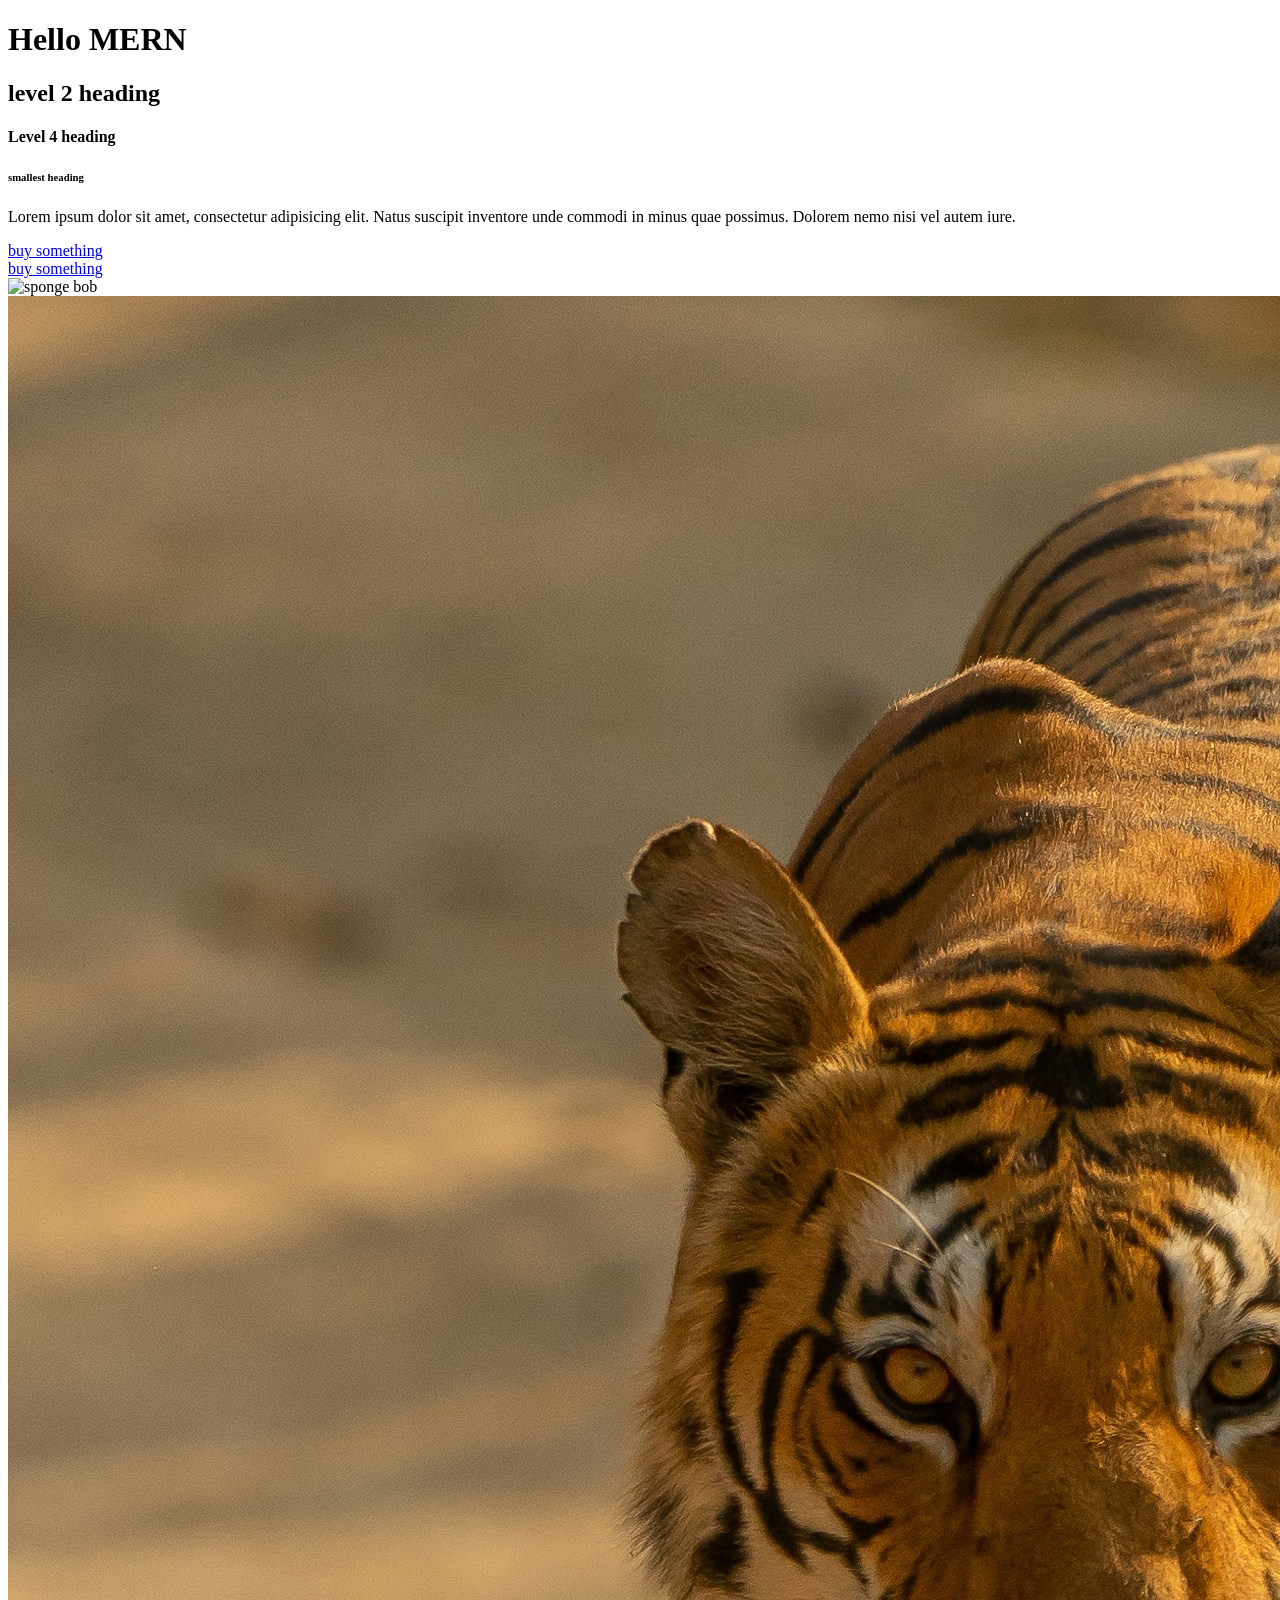
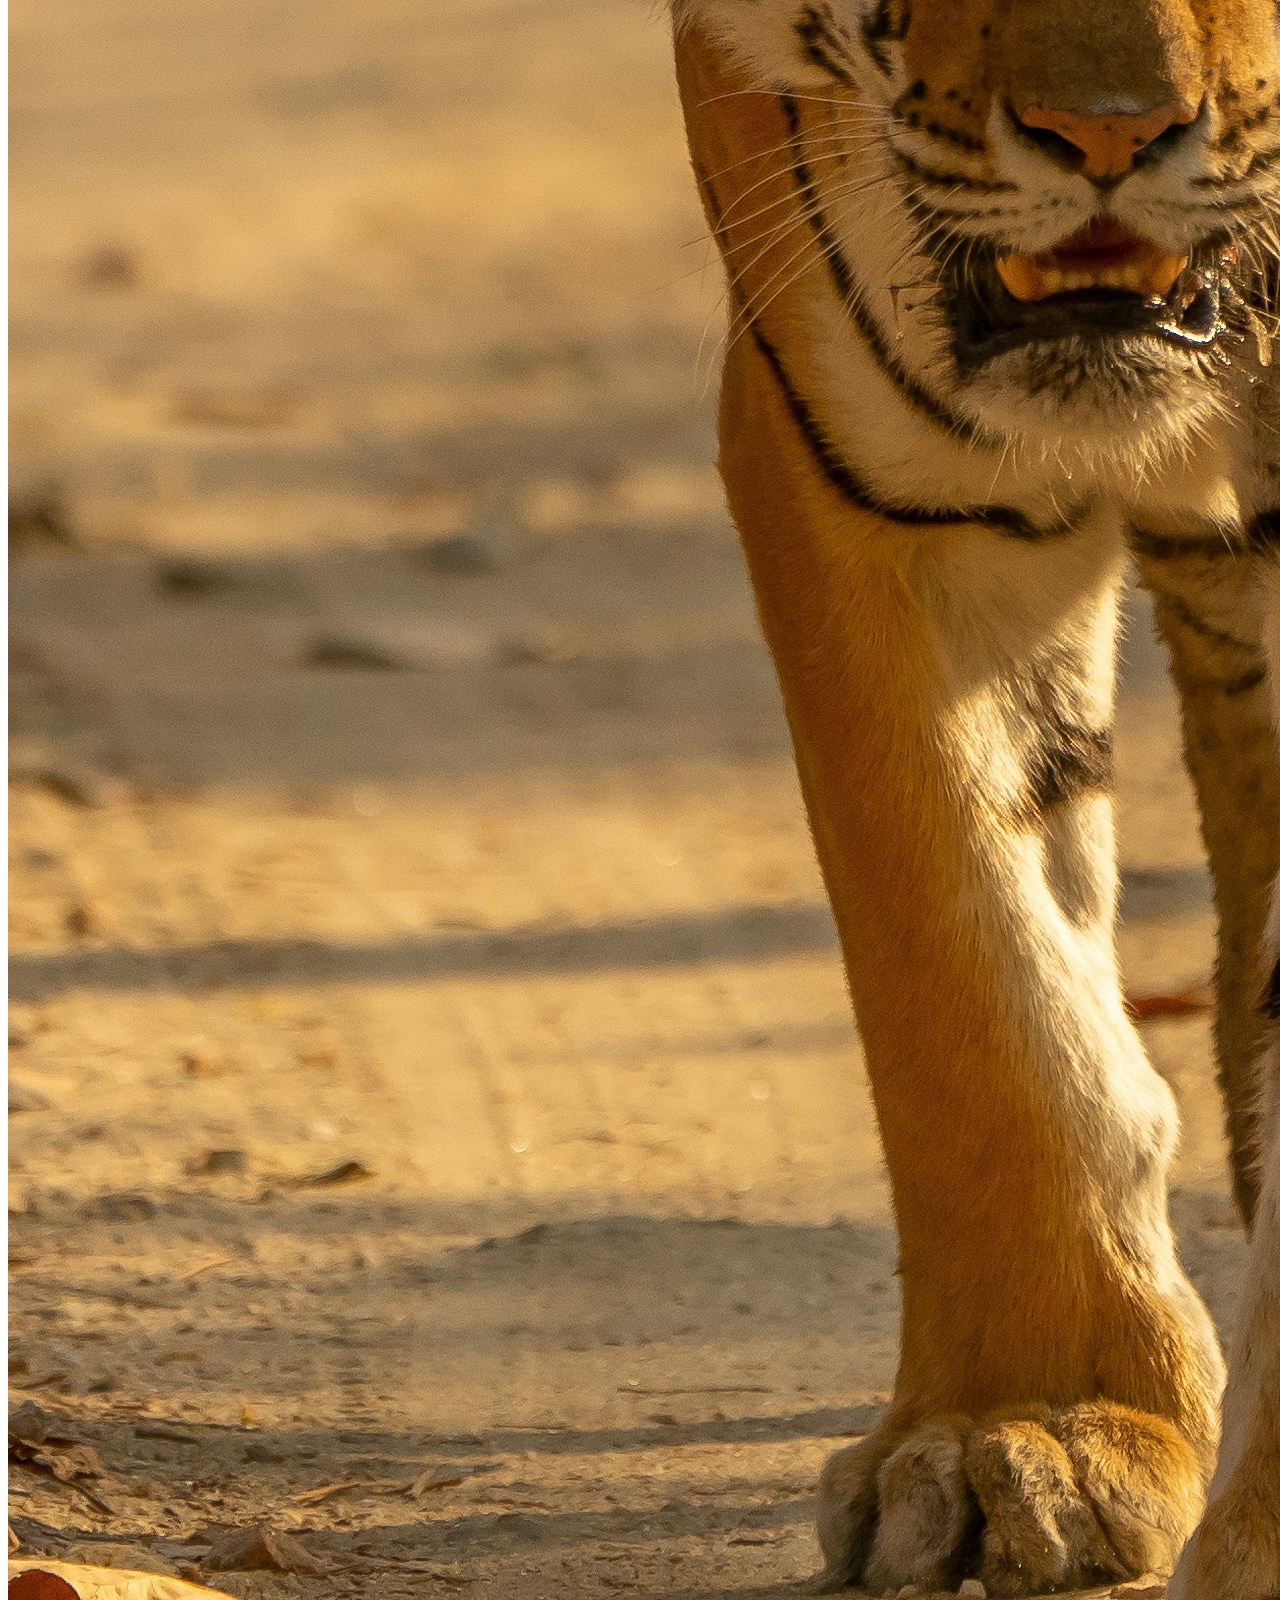
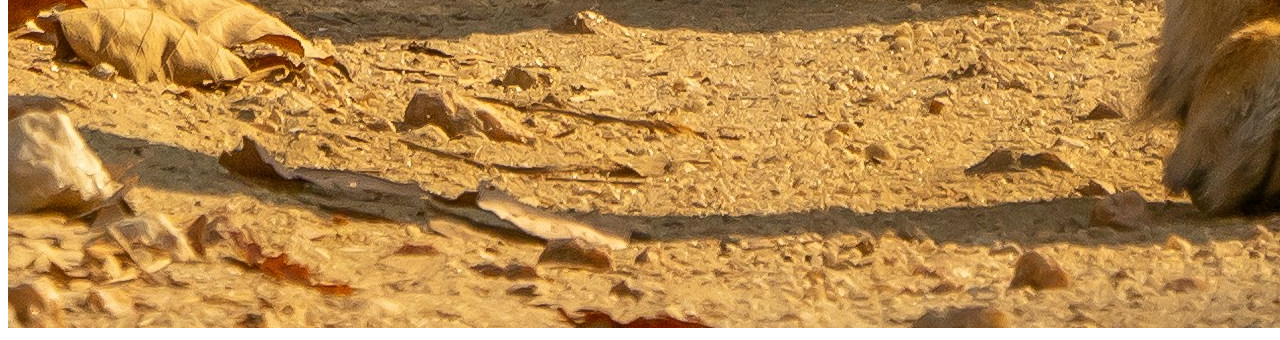
==== INDEX.HTML @ 51ee4783 "basic html tags" ====
<!DOCTYPE html>
<html lang="en">
<head>
    <meta charset="UTF-8">
    <meta name="viewport" content="width=device-width, initial-scale=1.0">
    <title>Document</title>
</head>
<body>
    
    <h1>Hello MERN</h1>


    <h2>level 2 heading</h2>

    <h4>Level 4 heading</h4>

    <h6>smallest heading</h6>

    <p>Lorem ipsum dolor sit amet, consectetur adipisicing elit. Natus suscipit inventore unde commodi in minus quae possimus. Dolorem nemo nisi vel autem iure.</p>

    <a href="https://www.flipkart.com/">buy something</a><br>

      <a href="https://www.flipkart.com/" target="_blank">buy something</a><br>

      <img src="https://upload.wikimedia.org/wikipedia/commons/7/7a/SpongeBob_SquarePants_character.pn" alt="sponge bob">
      
      <img src="hans-jurgen-mager-Fbdr6gXJBVY-unsplash (1).jpg" alt="">

    </body>
</html>
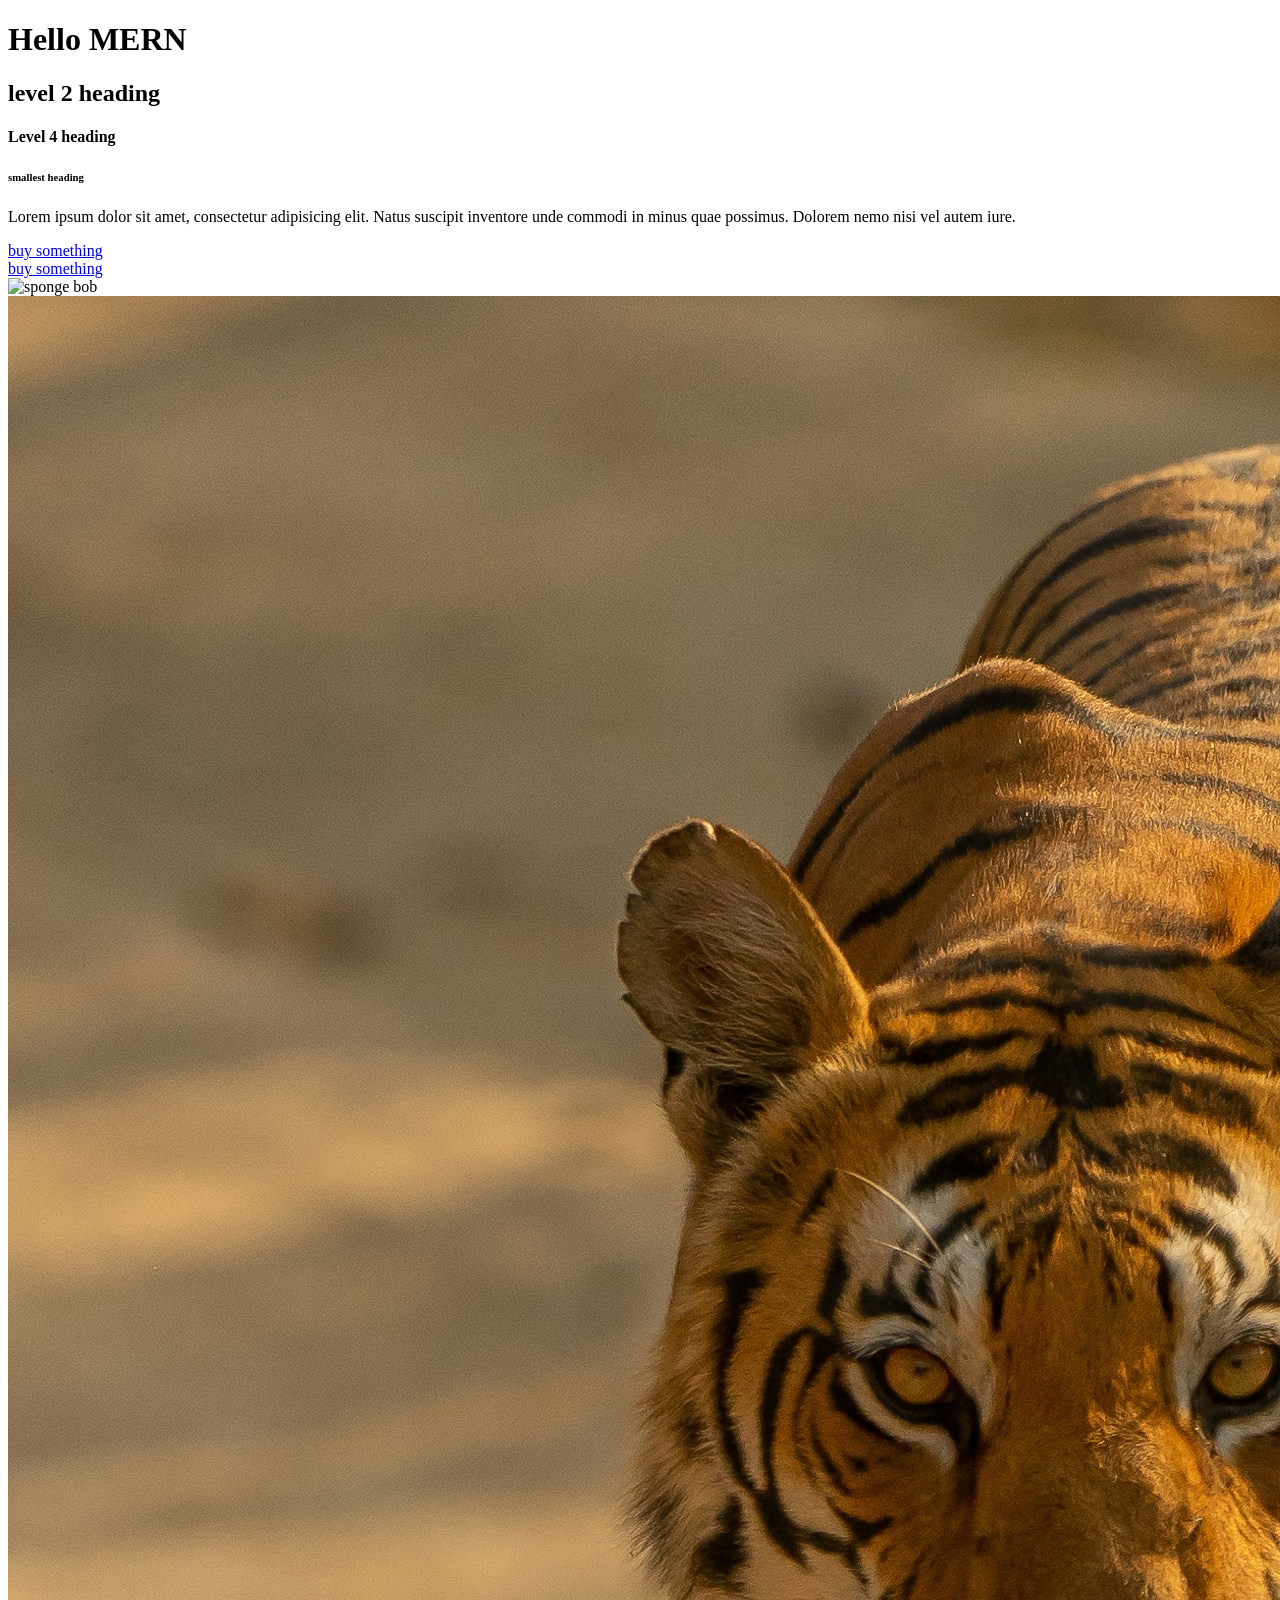
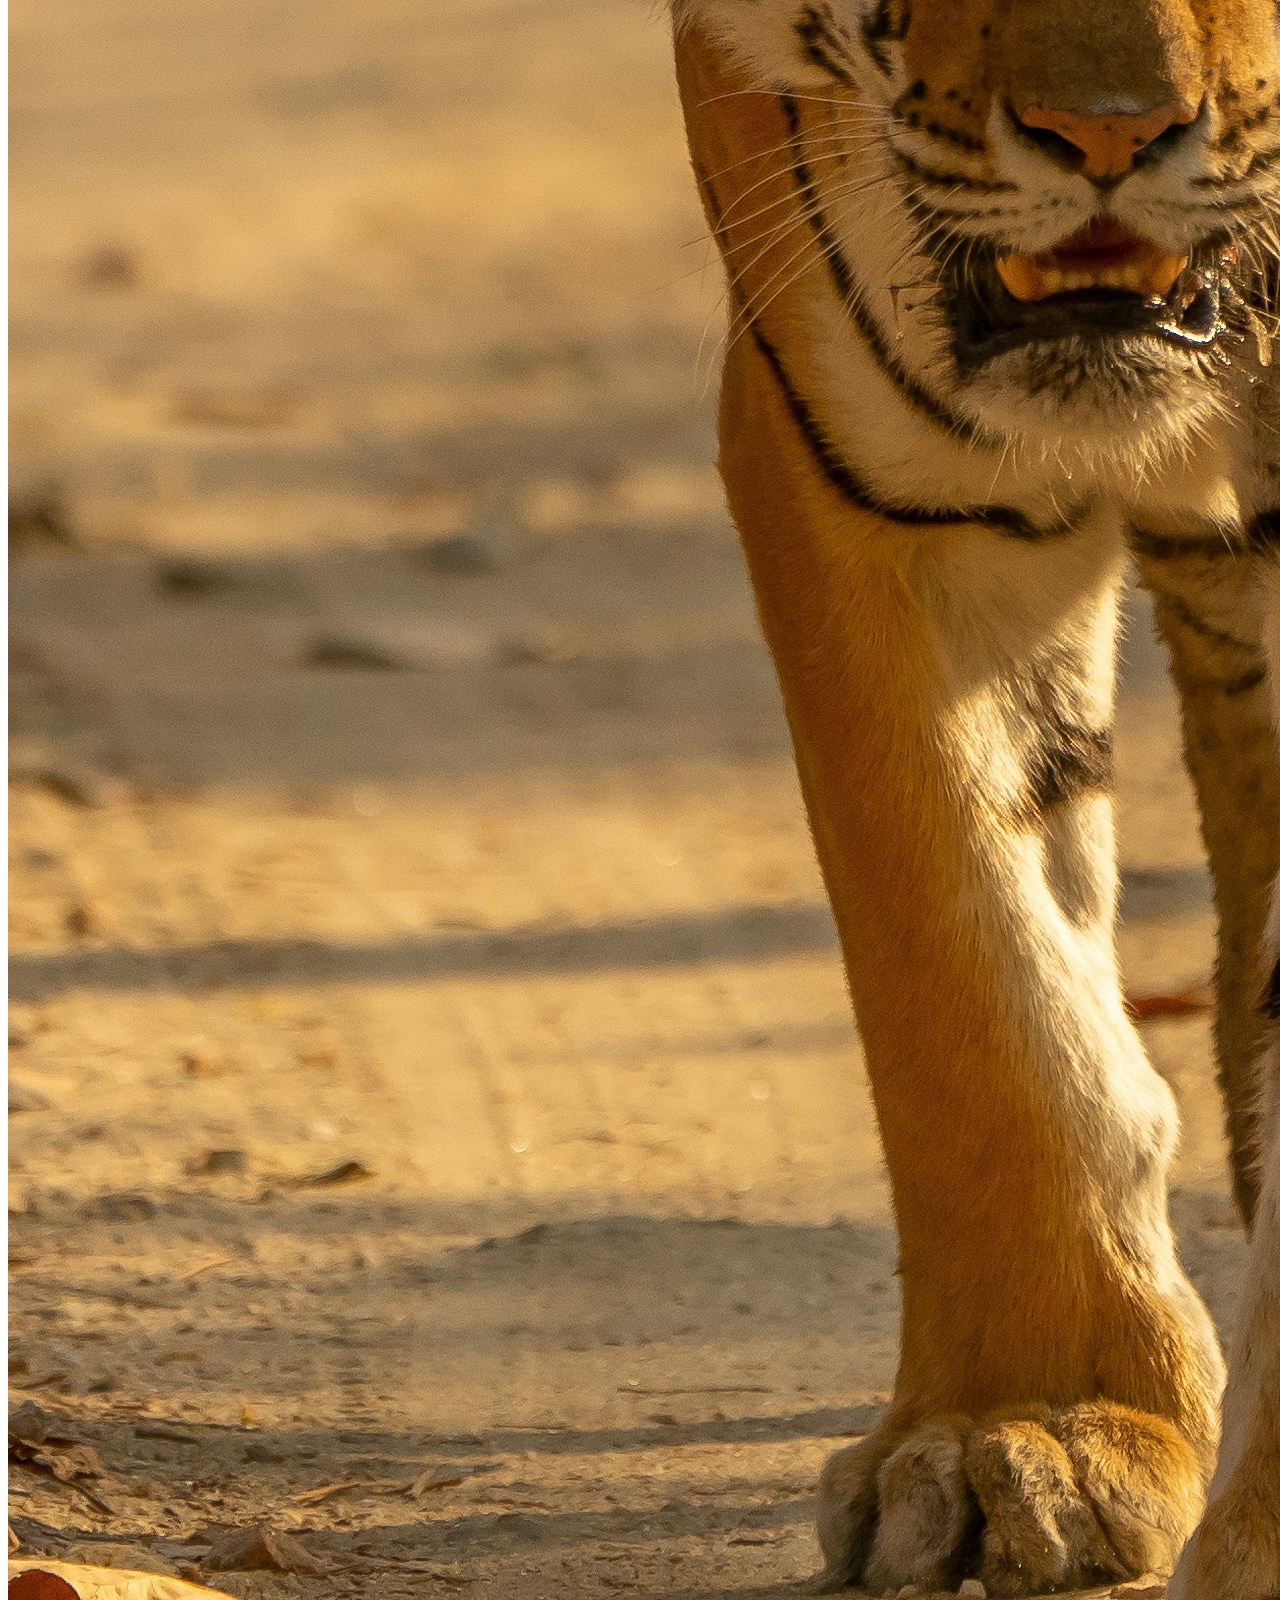
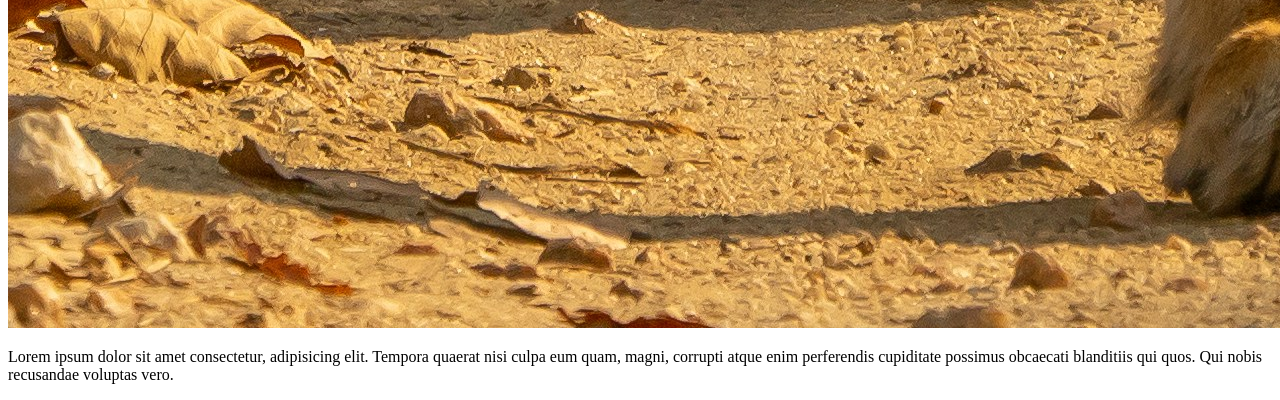
==== commit 1641c9db: "Add paragraph" ====
--- a/INDEX.HTML
+++ b/INDEX.HTML
@@ -25,6 +25,7 @@
       <img src="https://upload.wikimedia.org/wikipedia/commons/7/7a/SpongeBob_SquarePants_character.pn" alt="sponge bob">
       
       <img src="hans-jurgen-mager-Fbdr6gXJBVY-unsplash (1).jpg" alt="">
+      <p>Lorem ipsum dolor sit amet consectetur, adipisicing elit. Tempora quaerat nisi culpa eum quam, magni, corrupti atque enim perferendis cupiditate possimus obcaecati blanditiis qui quos. Qui nobis recusandae voluptas vero.</p>
 
     </body>
 </html>
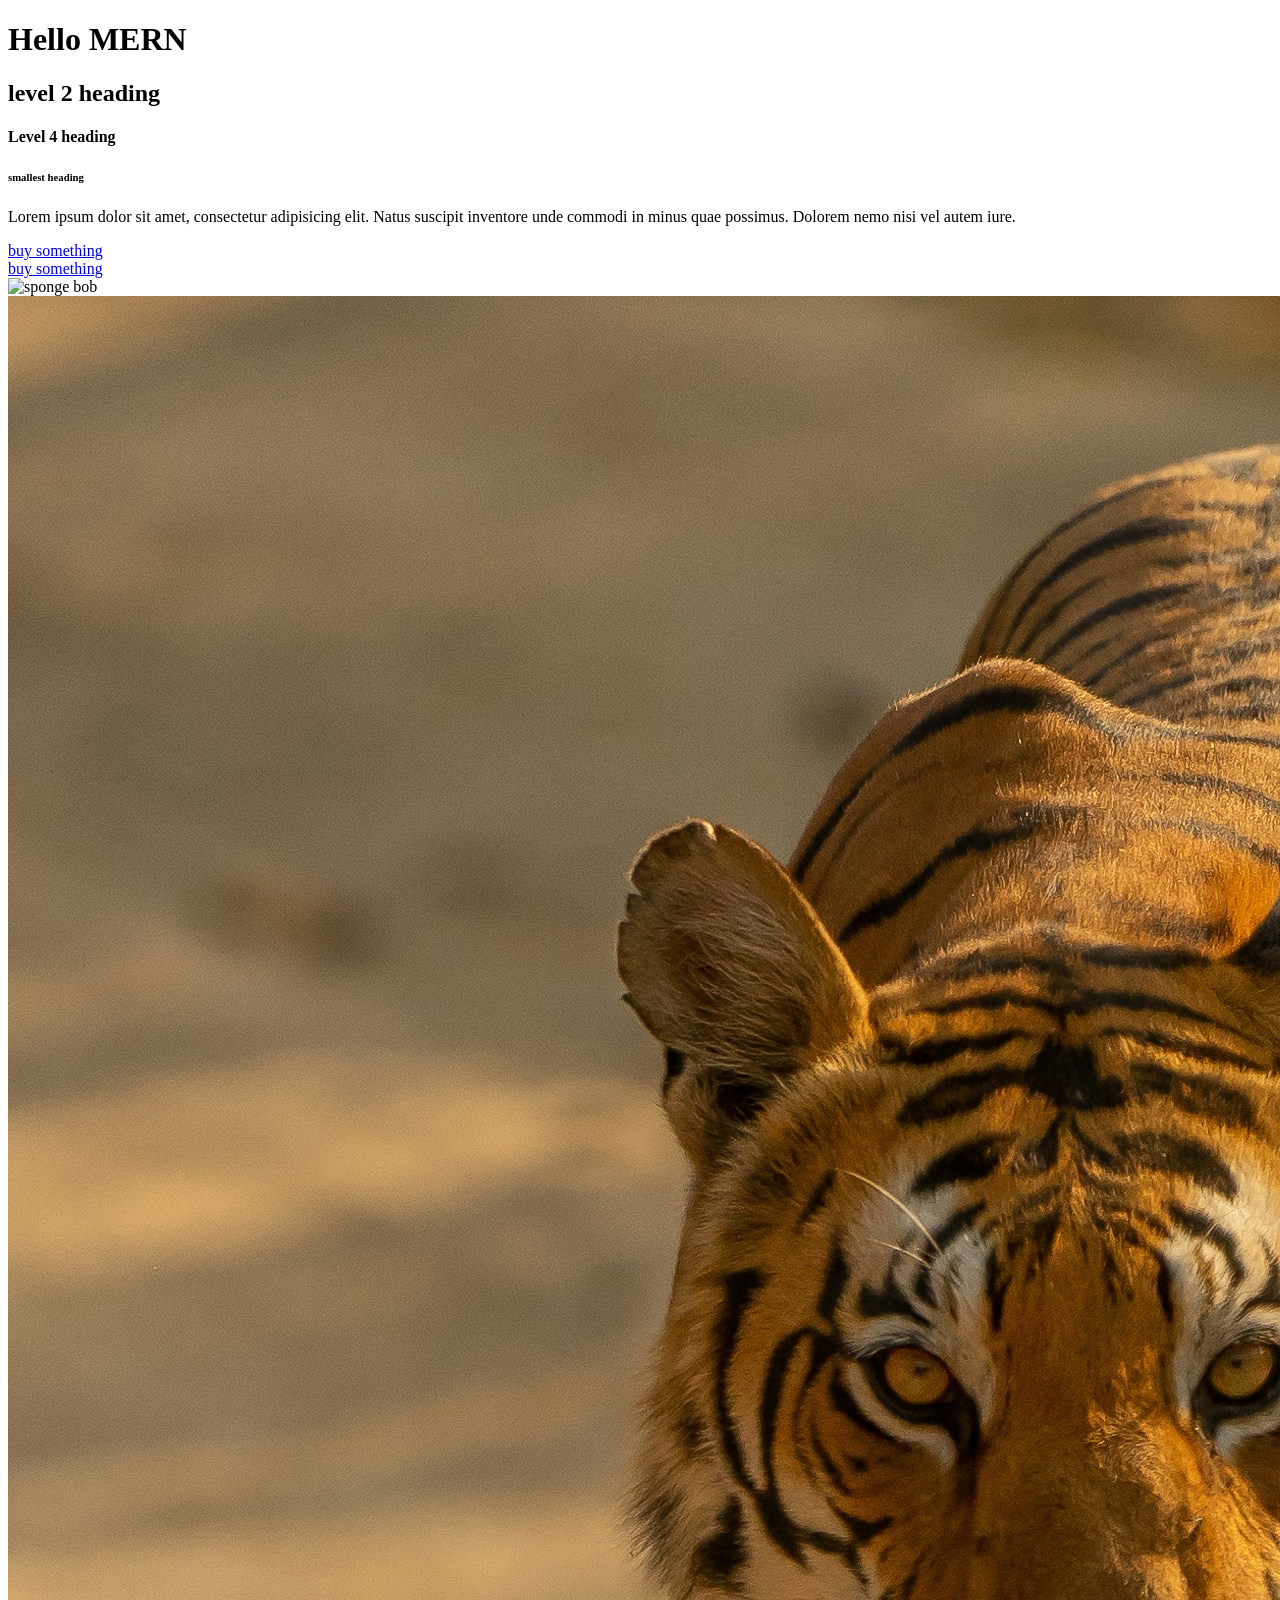
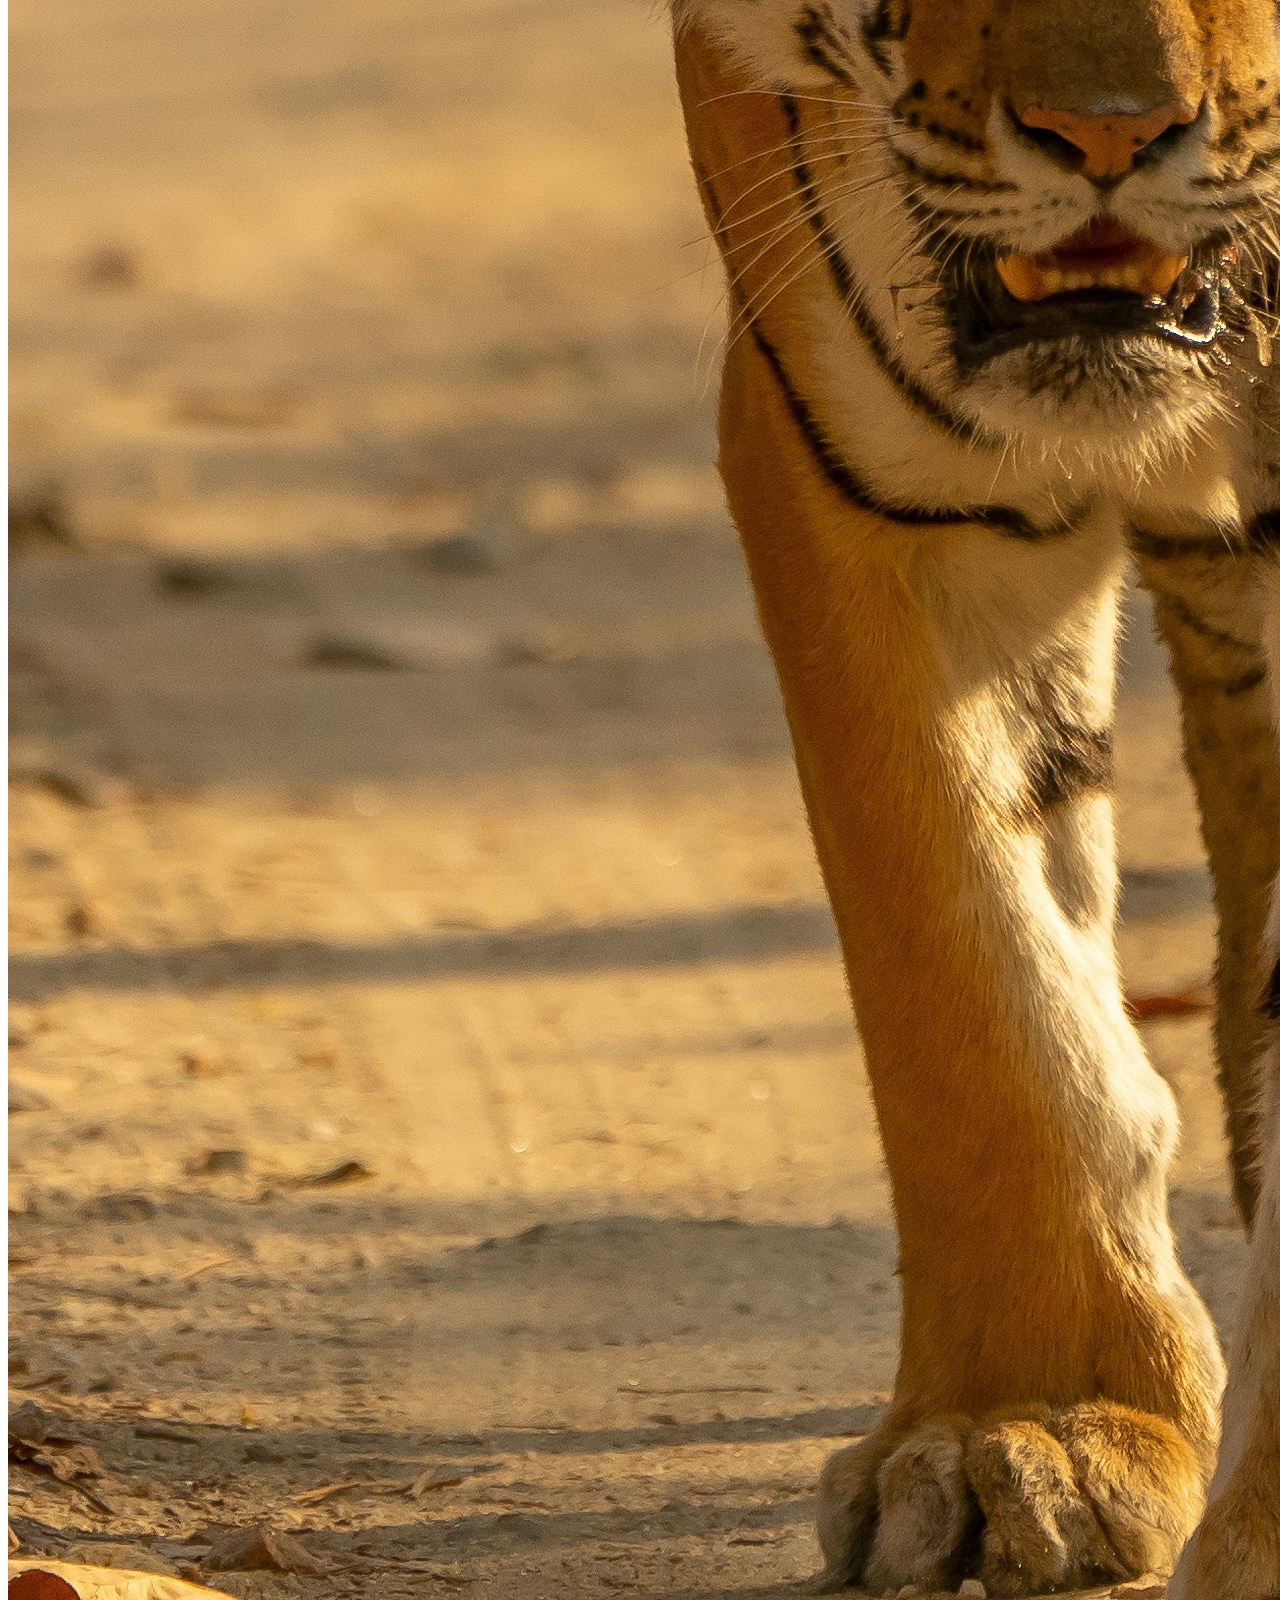
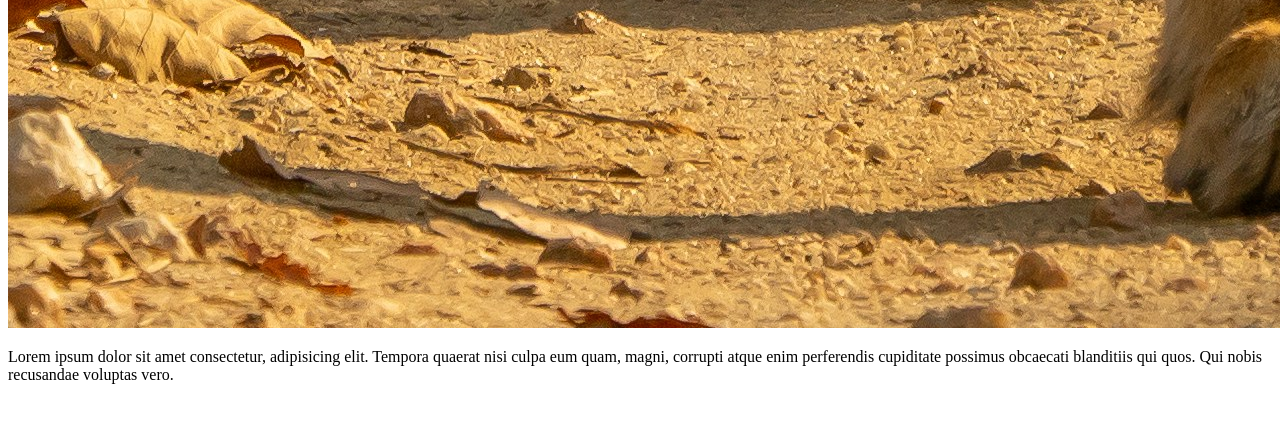
==== commit 91765ae7: "break the line" ====
--- a/INDEX.HTML
+++ b/INDEX.HTML
@@ -26,6 +26,6 @@
       
       <img src="hans-jurgen-mager-Fbdr6gXJBVY-unsplash (1).jpg" alt="">
       <p>Lorem ipsum dolor sit amet consectetur, adipisicing elit. Tempora quaerat nisi culpa eum quam, magni, corrupti atque enim perferendis cupiditate possimus obcaecati blanditiis qui quos. Qui nobis recusandae voluptas vero.</p>
-
+      <br>
     </body>
 </html>
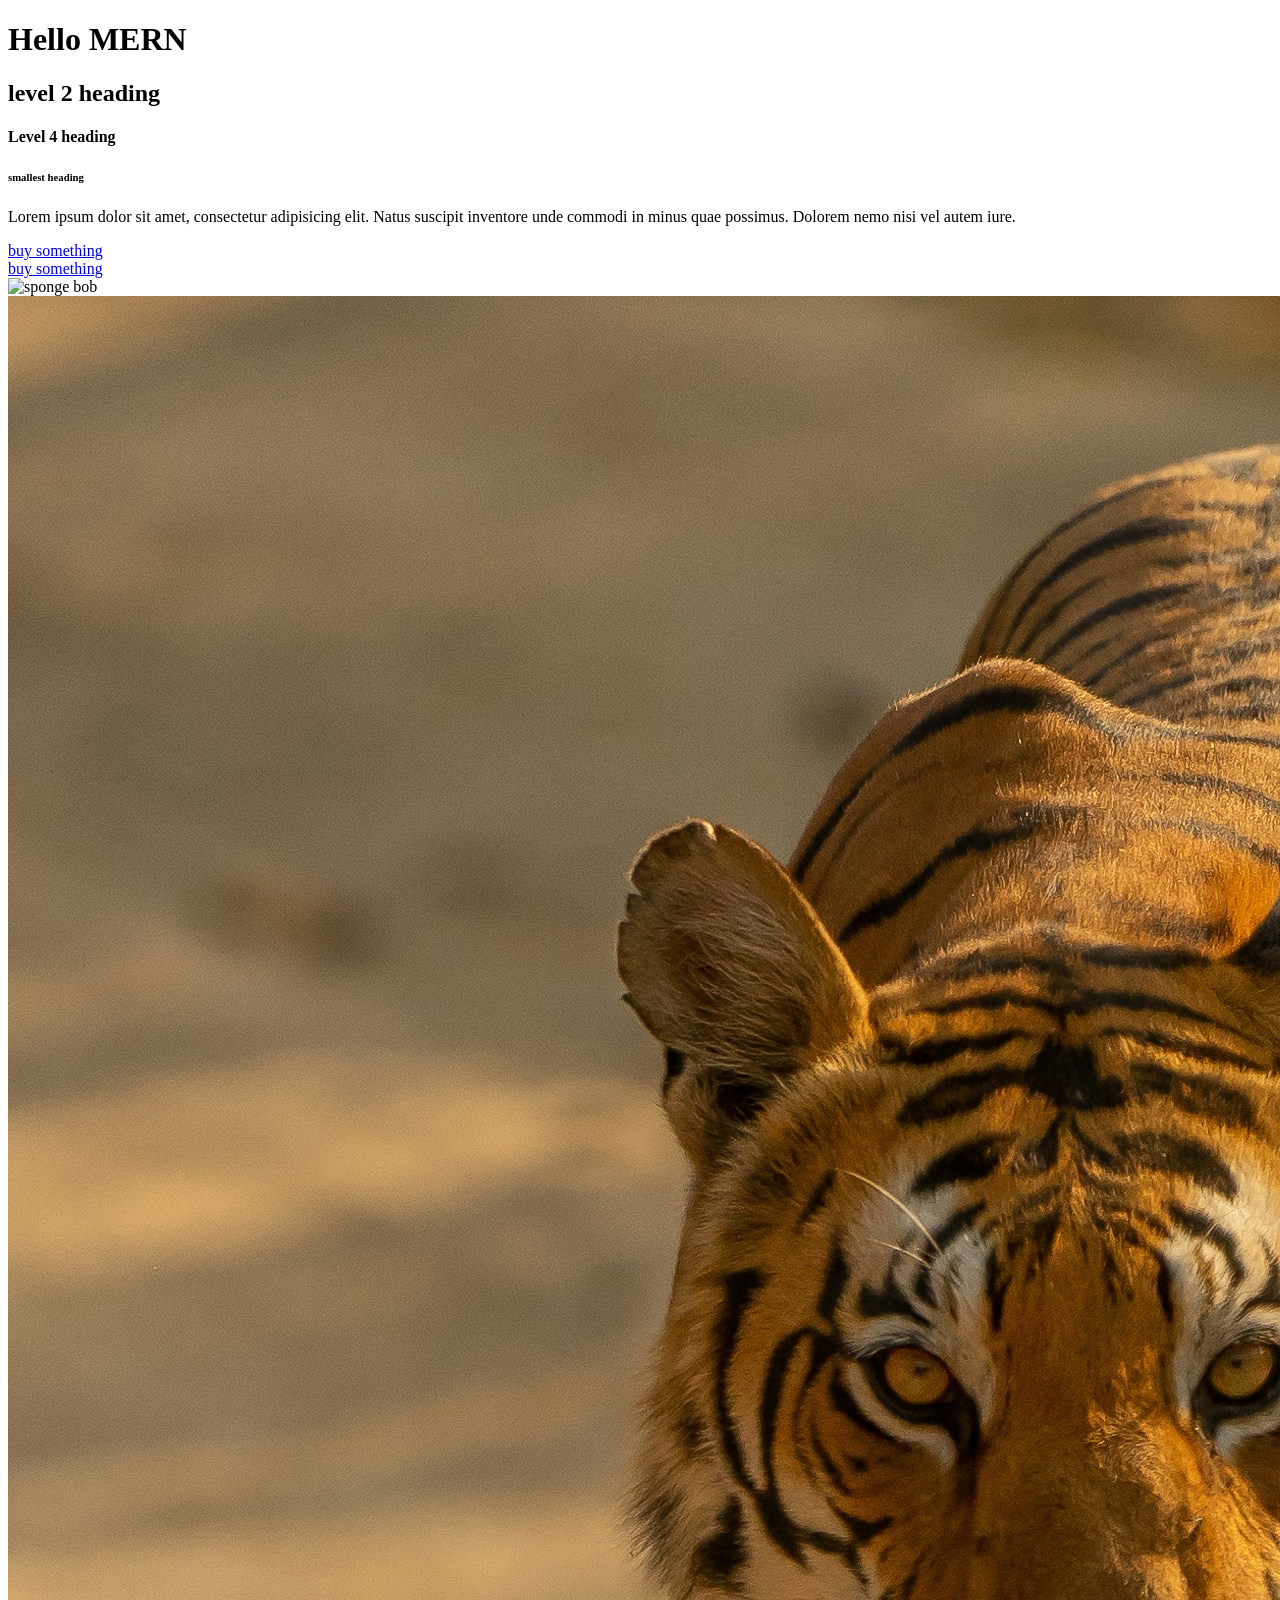
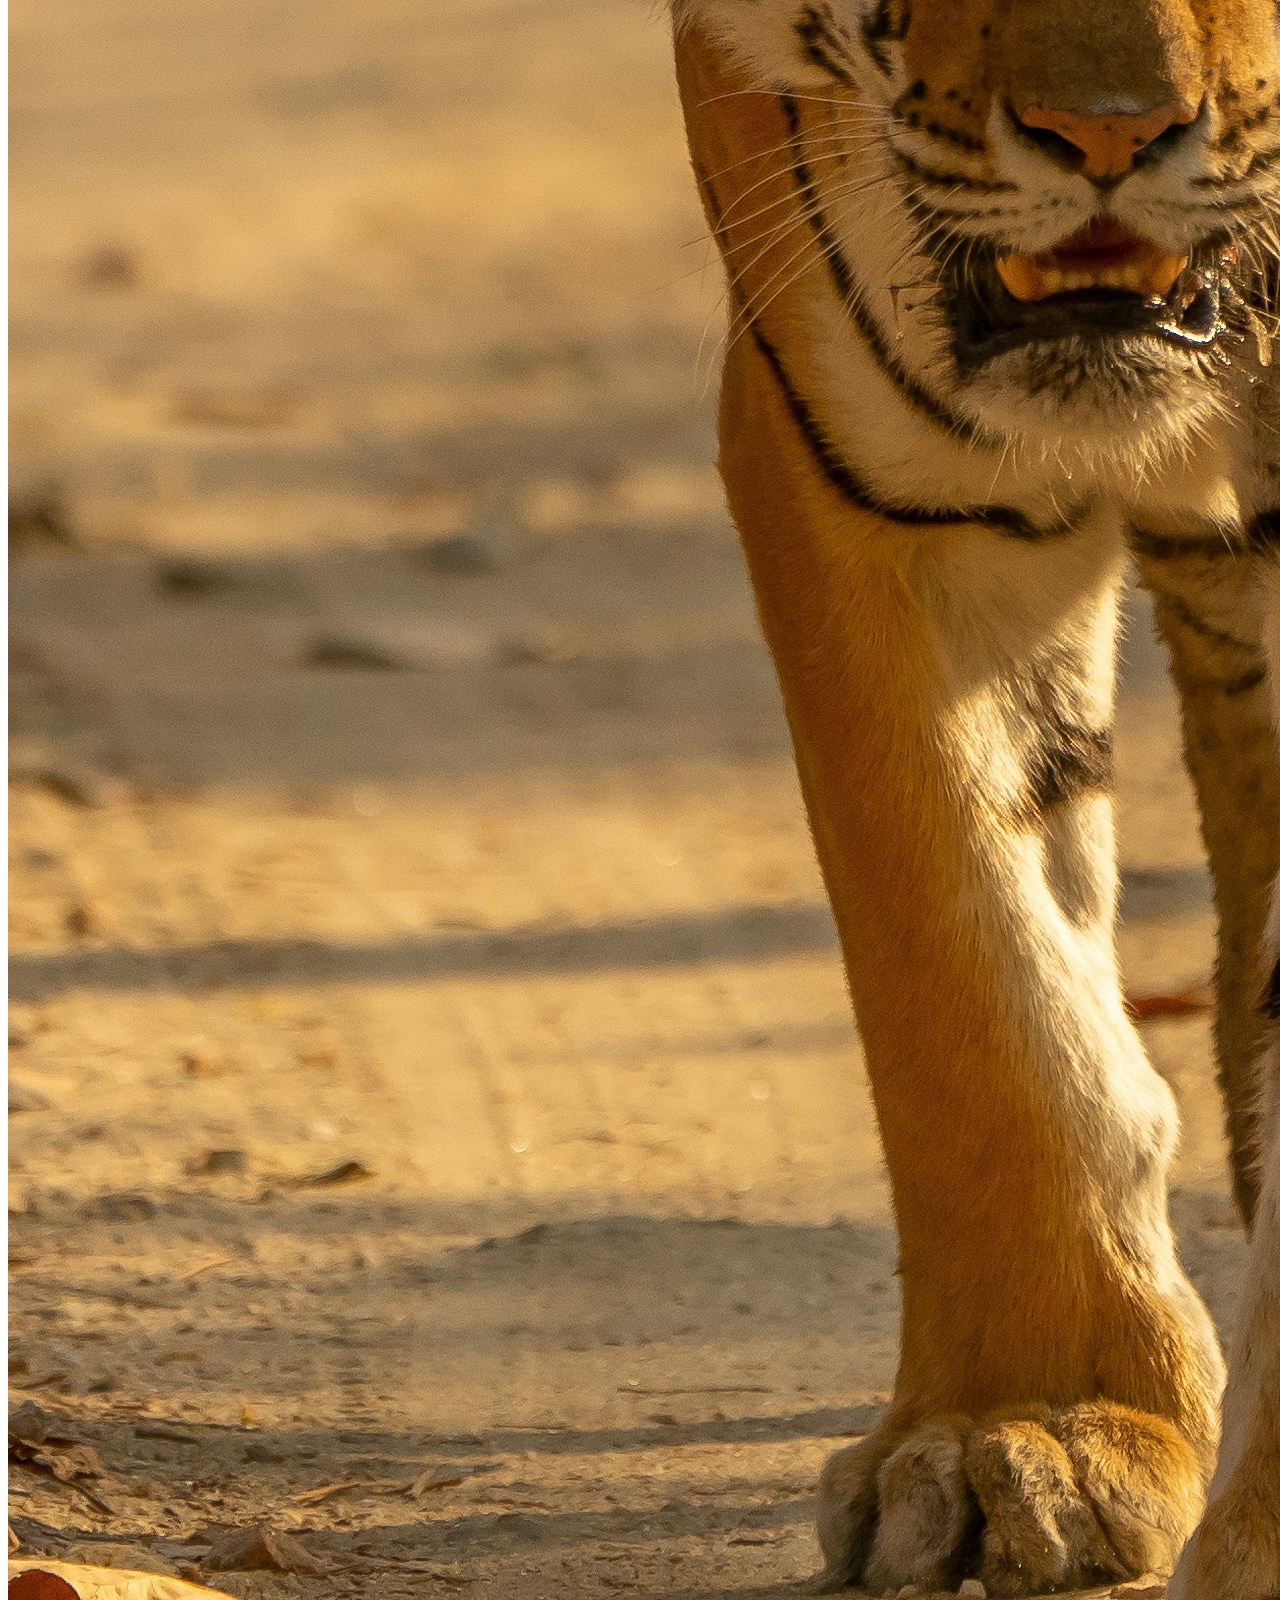
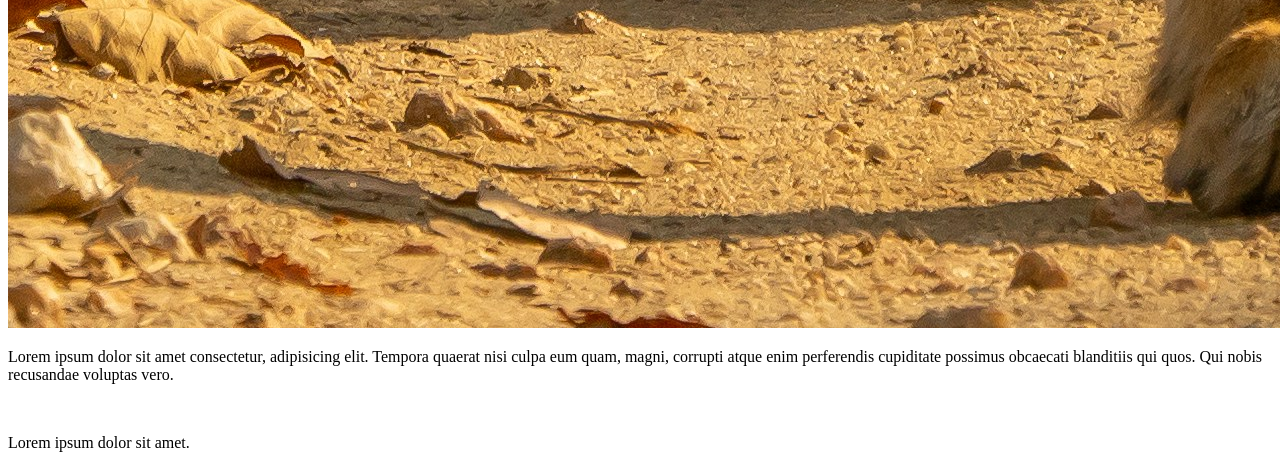
==== commit 7b181176: "Add paragraph" ====
--- a/INDEX.HTML
+++ b/INDEX.HTML
@@ -27,5 +27,6 @@
       <img src="hans-jurgen-mager-Fbdr6gXJBVY-unsplash (1).jpg" alt="">
       <p>Lorem ipsum dolor sit amet consectetur, adipisicing elit. Tempora quaerat nisi culpa eum quam, magni, corrupti atque enim perferendis cupiditate possimus obcaecati blanditiis qui quos. Qui nobis recusandae voluptas vero.</p>
       <br>
+      <p>Lorem ipsum dolor sit amet.</p>
     </body>
 </html>
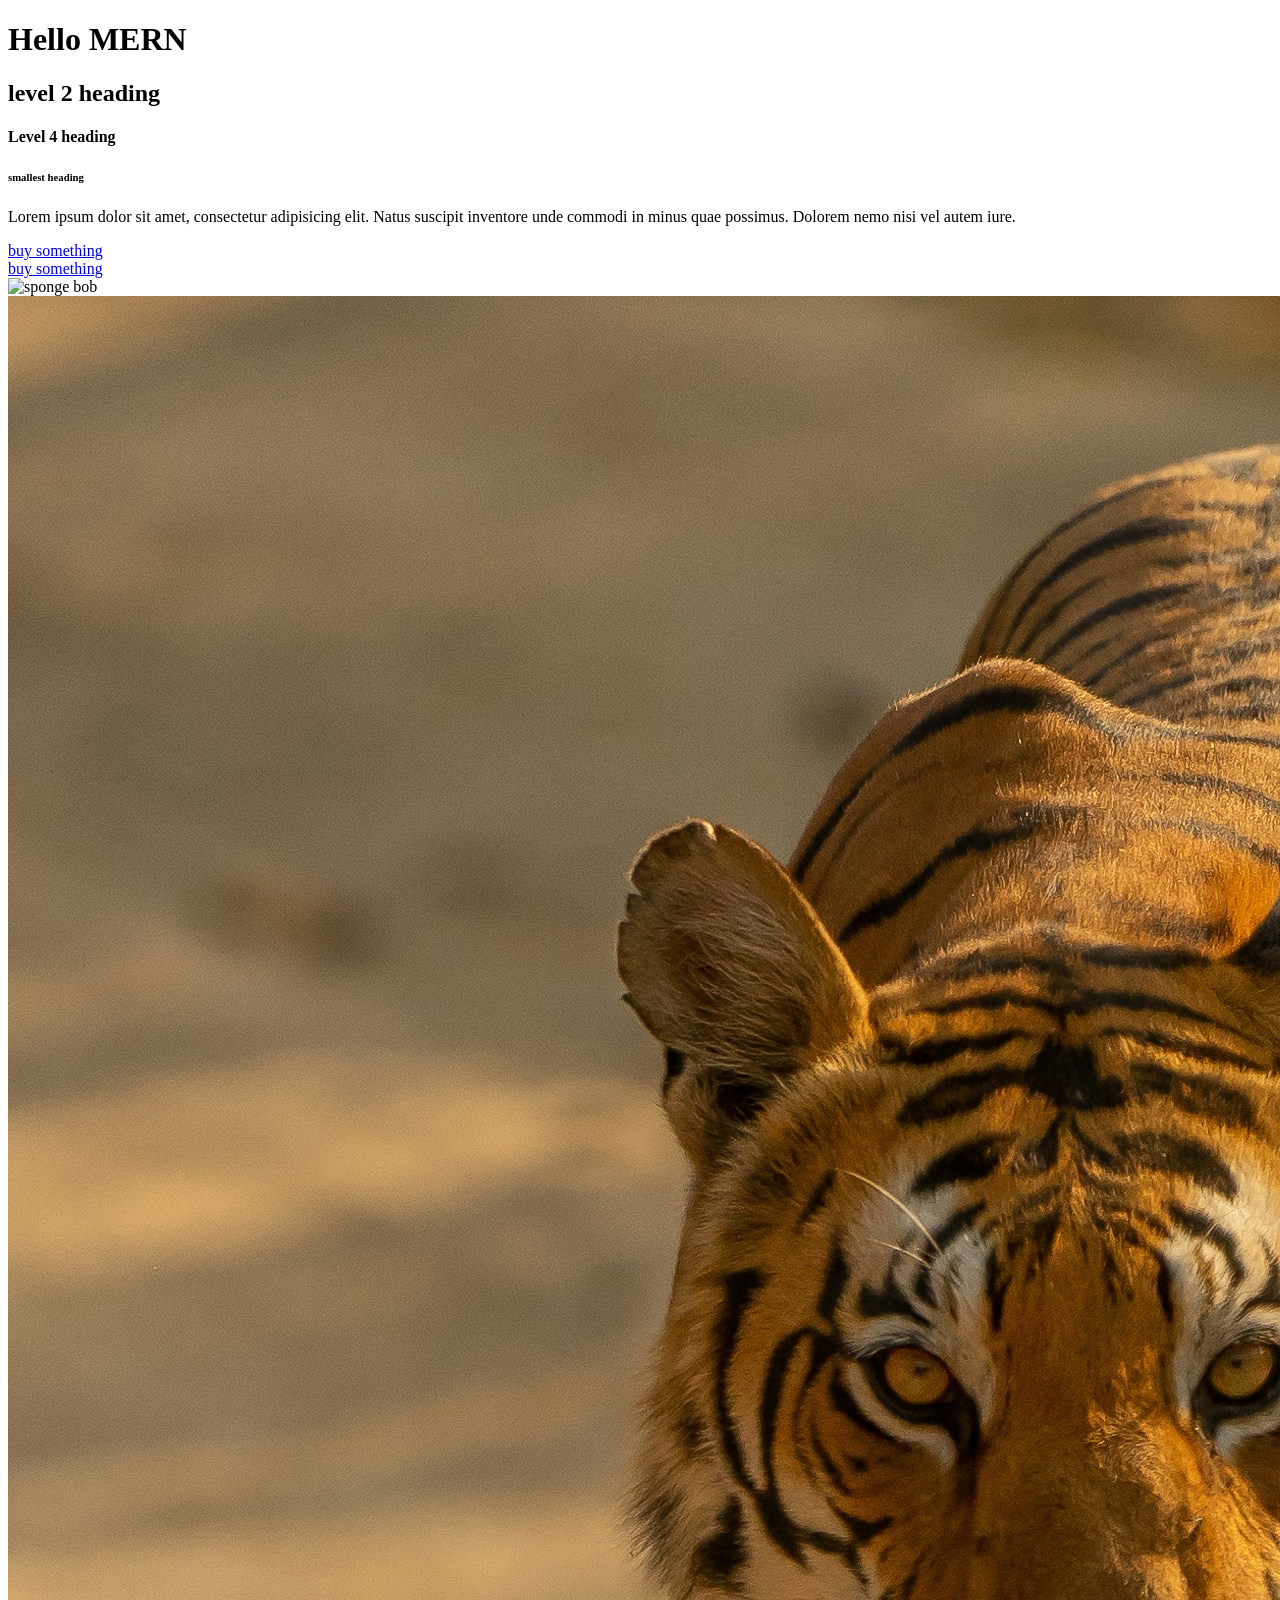
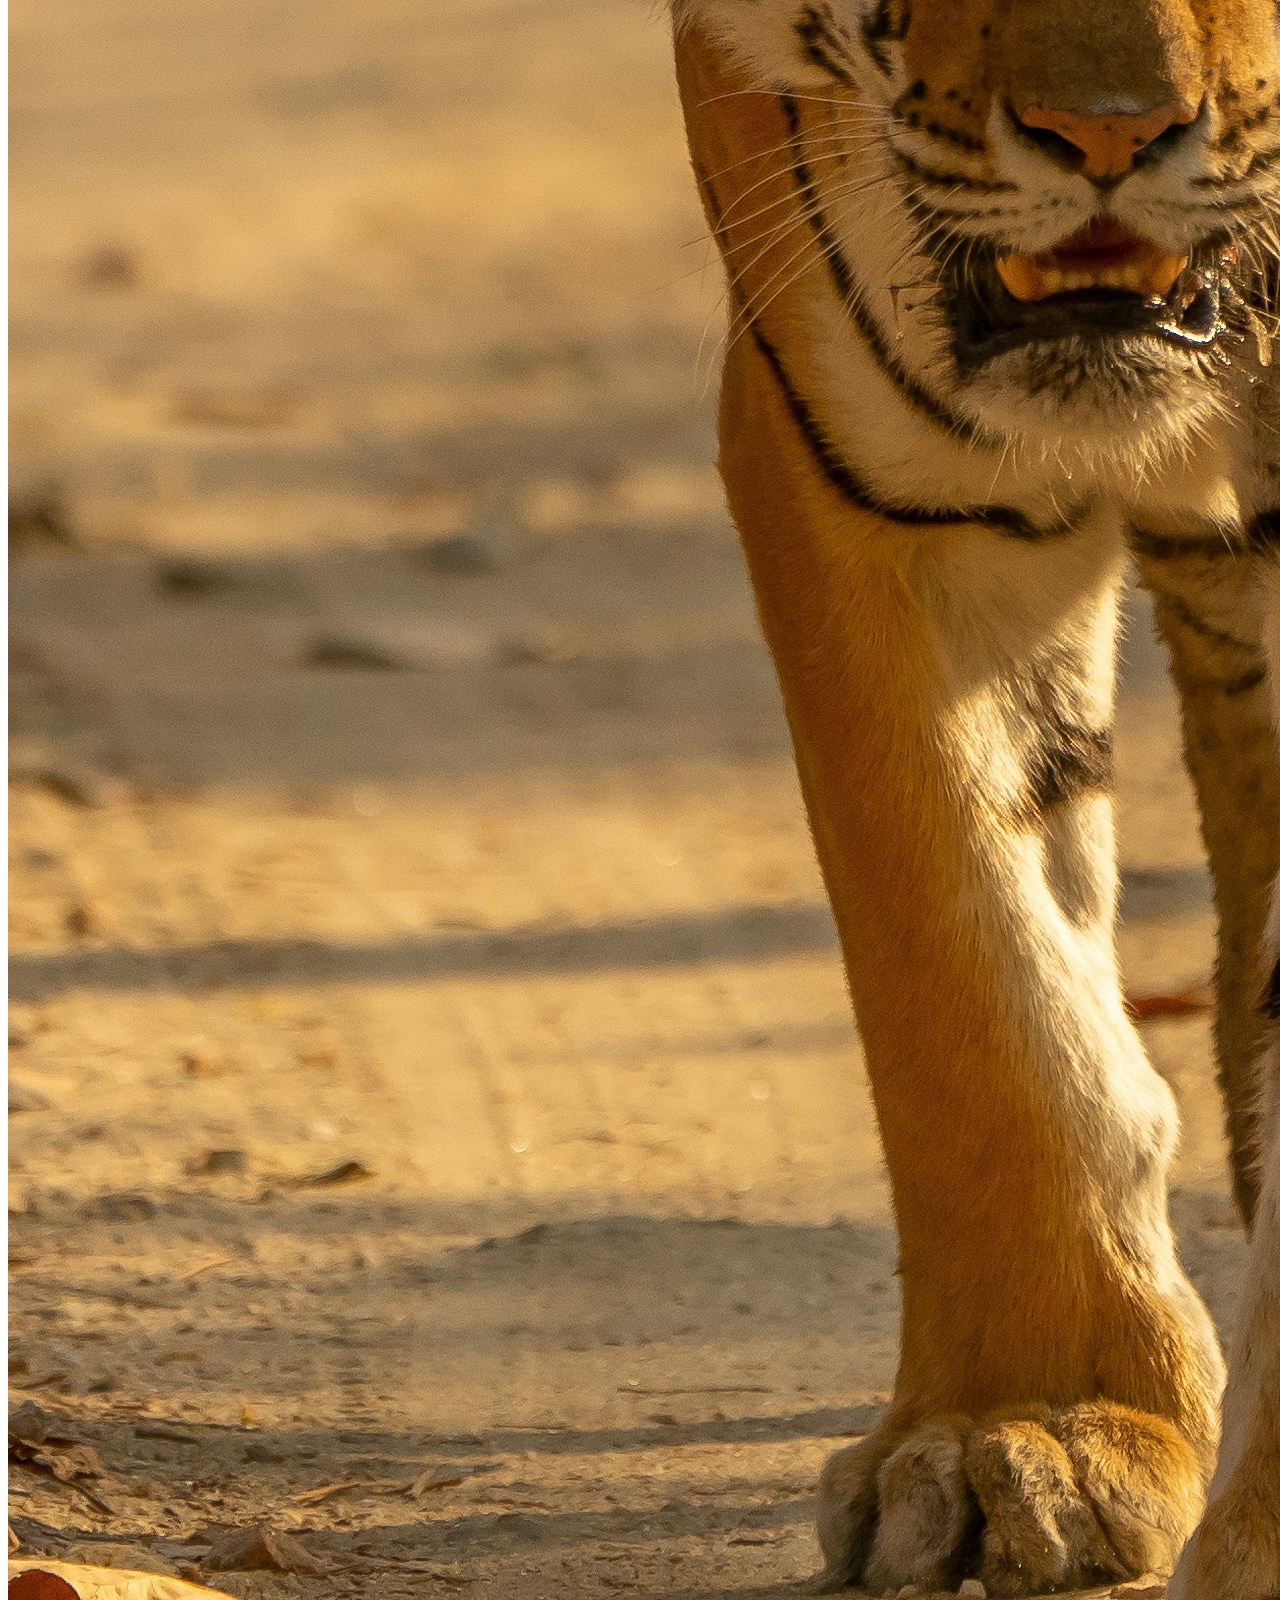
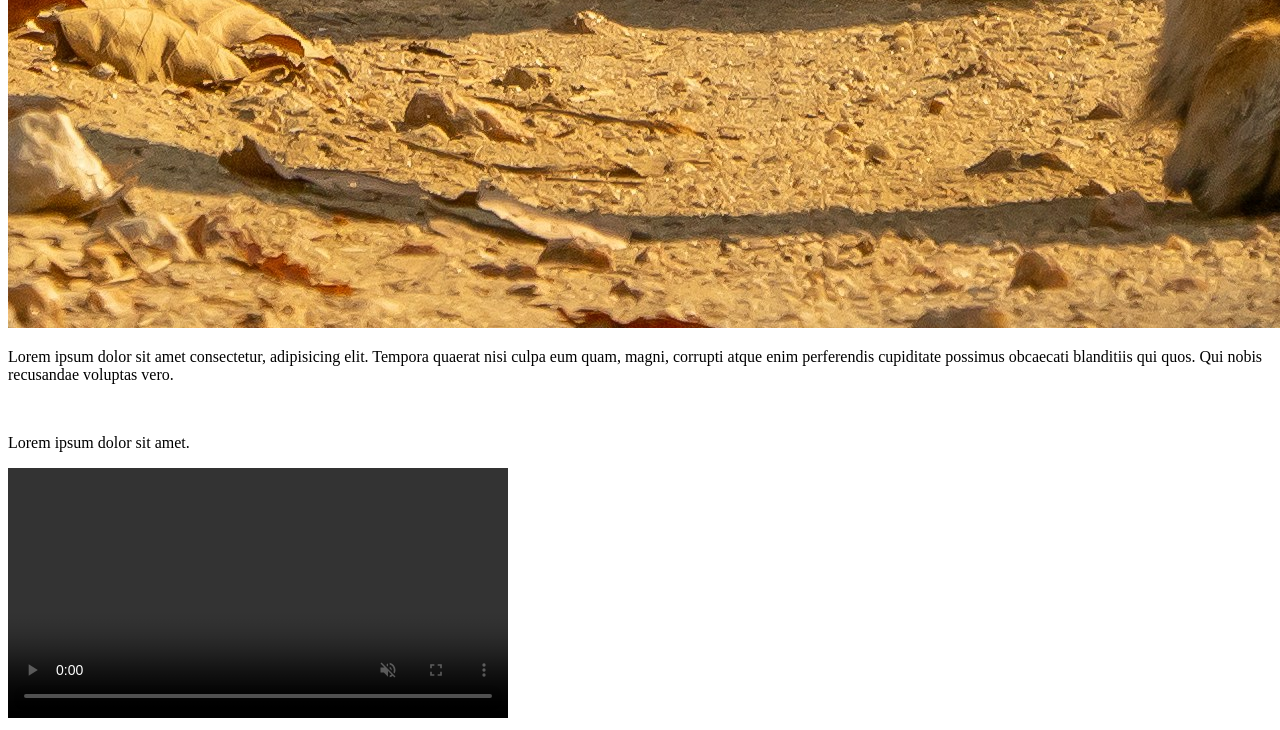
==== commit 0d5ebeb4: "Basic html tags" ====
--- a/INDEX.HTML
+++ b/INDEX.HTML
@@ -28,5 +28,7 @@
       <p>Lorem ipsum dolor sit amet consectetur, adipisicing elit. Tempora quaerat nisi culpa eum quam, magni, corrupti atque enim perferendis cupiditate possimus obcaecati blanditiis qui quos. Qui nobis recusandae voluptas vero.</p>
       <br>
       <p>Lorem ipsum dolor sit amet.</p>
+      <video width="500" controls src="https://www.pexels.com/download/video/37683664/" autoplay loop muted></video>
+      
     </body>
 </html>
